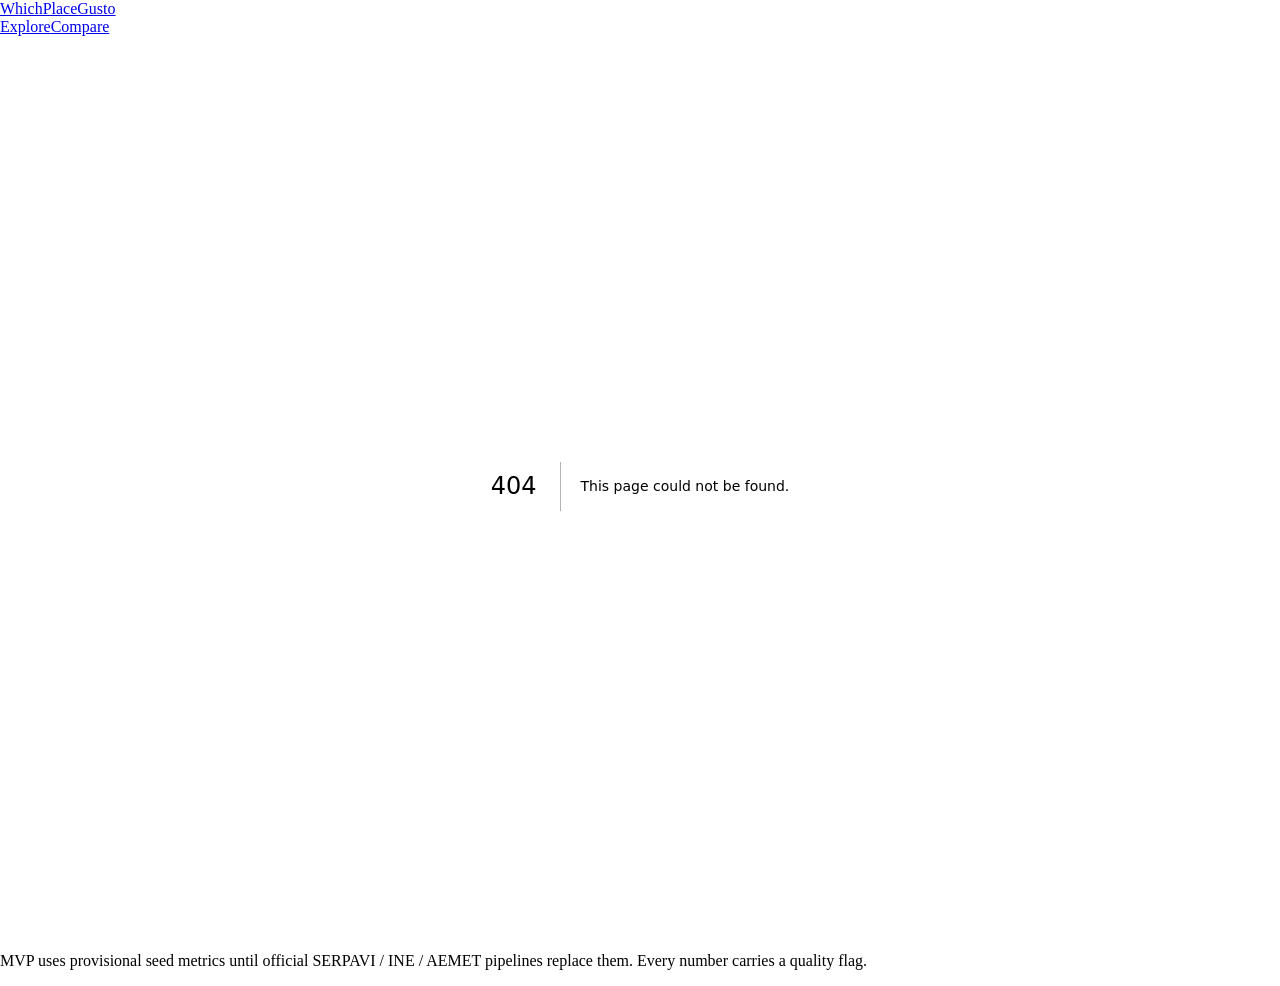
==== 404/index.html @ ae40d78e "deploy: WhichPlaceGusto static MVP with SERPAVI rents" ====
<!DOCTYPE html><html lang="en"><head><meta charSet="utf-8"/><meta name="viewport" content="width=device-width, initial-scale=1"/><link rel="stylesheet" href="/whichplacegusto.github.io/_next/static/css/2022bb98f9420af4.css" data-precedence="next"/><link rel="preload" as="script" fetchPriority="low" href="/whichplacegusto.github.io/_next/static/chunks/webpack-d6e838d324ff25d5.js"/><script src="/whichplacegusto.github.io/_next/static/chunks/4bd1b696-5b6c0ccbd3c0c9ab.js" async=""></script><script src="/whichplacegusto.github.io/_next/static/chunks/684-24773b5c6d65c038.js" async=""></script><script src="/whichplacegusto.github.io/_next/static/chunks/main-app-0a8cdeceeacbf986.js" async=""></script><script src="/whichplacegusto.github.io/_next/static/chunks/874-1f5247aa17366cd8.js" async=""></script><script src="/whichplacegusto.github.io/_next/static/chunks/app/page-5501f1cb277972fa.js" async=""></script><meta name="robots" content="noindex"/><title>404: This page could not be found.</title><title>WhichPlaceGusto</title><meta name="description" content="Find the best place to live or invest using real location data — starting with Spain."/><script src="/whichplacegusto.github.io/_next/static/chunks/polyfills-42372ed130431b0a.js" noModule=""></script></head><body class="__variable_4f4384 __variable_bf528f"><div class="shell"><header class="site-header"><a class="brand" href="/whichplacegusto.github.io">WhichPlaceGusto</a><nav><a href="/whichplacegusto.github.io/spain/malaga/">Explore</a><a href="/whichplacegusto.github.io/compare/malaga-vs-alicante/">Compare</a></nav></header><main><div style="font-family:system-ui,&quot;Segoe UI&quot;,Roboto,Helvetica,Arial,sans-serif,&quot;Apple Color Emoji&quot;,&quot;Segoe UI Emoji&quot;;height:100vh;text-align:center;display:flex;flex-direction:column;align-items:center;justify-content:center"><div><style>body{color:#000;background:#fff;margin:0}.next-error-h1{border-right:1px solid rgba(0,0,0,.3)}@media (prefers-color-scheme:dark){body{color:#fff;background:#000}.next-error-h1{border-right:1px solid rgba(255,255,255,.3)}}</style><h1 class="next-error-h1" style="display:inline-block;margin:0 20px 0 0;padding:0 23px 0 0;font-size:24px;font-weight:500;vertical-align:top;line-height:49px">404</h1><div style="display:inline-block"><h2 style="font-size:14px;font-weight:400;line-height:49px;margin:0">This page could not be found.</h2></div></div></div></main><footer class="site-footer"><p>MVP uses provisional seed metrics until official SERPAVI / INE / AEMET pipelines replace them. Every number carries a quality flag.</p></footer></div><script src="/whichplacegusto.github.io/_next/static/chunks/webpack-d6e838d324ff25d5.js" async=""></script><script>(self.__next_f=self.__next_f||[]).push([0])</script><script>self.__next_f.push([1,"1:\"$Sreact.fragment\"\n2:I[6874,[\"874\",\"static/chunks/874-1f5247aa17366cd8.js\",\"974\",\"static/chunks/app/page-5501f1cb277972fa.js\"],\"\"]\n3:I[7555,[],\"\"]\n4:I[1295,[],\"\"]\n5:I[9665,[],\"OutletBoundary\"]\n8:I[9665,[],\"ViewportBoundary\"]\na:I[9665,[],\"MetadataBoundary\"]\nc:I[6614,[],\"\"]\n:HL[\"/whichplacegusto.github.io/_next/static/css/2022bb98f9420af4.css\",\"style\"]\n"])</script><script>self.__next_f.push([1,"0:{\"P\":null,\"b\":\"OCANpzxE_AOEL1TtW4mx7\",\"p\":\"/whichplacegusto.github.io\",\"c\":[\"\",\"_not-found\",\"\"],\"i\":false,\"f\":[[[\"\",{\"children\":[\"/_not-found\",{\"children\":[\"__PAGE__\",{}]}]},\"$undefined\",\"$undefined\",true],[\"\",[\"$\",\"$1\",\"c\",{\"children\":[[[\"$\",\"link\",\"0\",{\"rel\":\"stylesheet\",\"href\":\"/whichplacegusto.github.io/_next/static/css/2022bb98f9420af4.css\",\"precedence\":\"next\",\"crossOrigin\":\"$undefined\",\"nonce\":\"$undefined\"}]],[\"$\",\"html\",null,{\"lang\":\"en\",\"children\":[\"$\",\"body\",null,{\"className\":\"__variable_4f4384 __variable_bf528f\",\"children\":[\"$\",\"div\",null,{\"className\":\"shell\",\"children\":[[\"$\",\"header\",null,{\"className\":\"site-header\",\"children\":[[\"$\",\"$L2\",null,{\"href\":\"/\",\"className\":\"brand\",\"children\":\"WhichPlaceGusto\"}],[\"$\",\"nav\",null,{\"children\":[[\"$\",\"$L2\",null,{\"href\":\"/spain/malaga\",\"children\":\"Explore\"}],[\"$\",\"$L2\",null,{\"href\":\"/compare/malaga-vs-alicante\",\"children\":\"Compare\"}]]}]]}],[\"$\",\"main\",null,{\"children\":[\"$\",\"$L3\",null,{\"parallelRouterKey\":\"children\",\"error\":\"$undefined\",\"errorStyles\":\"$undefined\",\"errorScripts\":\"$undefined\",\"template\":[\"$\",\"$L4\",null,{}],\"templateStyles\":\"$undefined\",\"templateScripts\":\"$undefined\",\"notFound\":[[[\"$\",\"title\",null,{\"children\":\"404: This page could not be found.\"}],[\"$\",\"div\",null,{\"style\":{\"fontFamily\":\"system-ui,\\\"Segoe UI\\\",Roboto,Helvetica,Arial,sans-serif,\\\"Apple Color Emoji\\\",\\\"Segoe UI Emoji\\\"\",\"height\":\"100vh\",\"textAlign\":\"center\",\"display\":\"flex\",\"flexDirection\":\"column\",\"alignItems\":\"center\",\"justifyContent\":\"center\"},\"children\":[\"$\",\"div\",null,{\"children\":[[\"$\",\"style\",null,{\"dangerouslySetInnerHTML\":{\"__html\":\"body{color:#000;background:#fff;margin:0}.next-error-h1{border-right:1px solid rgba(0,0,0,.3)}@media (prefers-color-scheme:dark){body{color:#fff;background:#000}.next-error-h1{border-right:1px solid rgba(255,255,255,.3)}}\"}}],[\"$\",\"h1\",null,{\"className\":\"next-error-h1\",\"style\":{\"display\":\"inline-block\",\"margin\":\"0 20px 0 0\",\"padding\":\"0 23px 0 0\",\"fontSize\":24,\"fontWeight\":500,\"verticalAlign\":\"top\",\"lineHeight\":\"49px\"},\"children\":404}],[\"$\",\"div\",null,{\"style\":{\"display\":\"inline-block\"},\"children\":[\"$\",\"h2\",null,{\"style\":{\"fontSize\":14,\"fontWeight\":400,\"lineHeight\":\"49px\",\"margin\":0},\"children\":\"This page could not be found.\"}]}]]}]}]],[]],\"forbidden\":\"$undefined\",\"unauthorized\":\"$undefined\"}]}],[\"$\",\"footer\",null,{\"className\":\"site-footer\",\"children\":[\"$\",\"p\",null,{\"children\":\"MVP uses provisional seed metrics until official SERPAVI / INE / AEMET pipelines replace them. Every number carries a quality flag.\"}]}]]}]}]}]]}],{\"children\":[\"/_not-found\",[\"$\",\"$1\",\"c\",{\"children\":[null,[\"$\",\"$L3\",null,{\"parallelRouterKey\":\"children\",\"error\":\"$undefined\",\"errorStyles\":\"$undefined\",\"errorScripts\":\"$undefined\",\"template\":[\"$\",\"$L4\",null,{}],\"templateStyles\":\"$undefined\",\"templateScripts\":\"$undefined\",\"notFound\":\"$undefined\",\"forbidden\":\"$undefined\",\"unauthorized\":\"$undefined\"}]]}],{\"children\":[\"__PAGE__\",[\"$\",\"$1\",\"c\",{\"children\":[[[\"$\",\"title\",null,{\"children\":\"404: This page could not be found.\"}],[\"$\",\"div\",null,{\"style\":\"$0:f:0:1:1:props:children:1:props:children:props:children:props:children:1:props:children:props:notFound:0:1:props:style\",\"children\":[\"$\",\"div\",null,{\"children\":[[\"$\",\"style\",null,{\"dangerouslySetInnerHTML\":{\"__html\":\"body{color:#000;background:#fff;margin:0}.next-error-h1{border-right:1px solid rgba(0,0,0,.3)}@media (prefers-color-scheme:dark){body{color:#fff;background:#000}.next-error-h1{border-right:1px solid rgba(255,255,255,.3)}}\"}}],[\"$\",\"h1\",null,{\"className\":\"next-error-h1\",\"style\":\"$0:f:0:1:1:props:children:1:props:children:props:children:props:children:1:props:children:props:notFound:0:1:props:children:props:children:1:props:style\",\"children\":404}],[\"$\",\"div\",null,{\"style\":\"$0:f:0:1:1:props:children:1:props:children:props:children:props:children:1:props:children:props:notFound:0:1:props:children:props:children:2:props:style\",\"children\":[\"$\",\"h2\",null,{\"style\":\"$0:f:0:1:1:props:children:1:props:children:props:children:props:children:1:props:children:props:notFound:0:1:props:children:props:children:2:props:children:props:style\",\"children\":\"This page could not be found.\"}]}]]}]}]],\"$undefined\",null,[\"$\",\"$L5\",null,{\"children\":[\"$L6\",\"$L7\",null]}]]}],{},null,false]},null,false]},null,false],[\"$\",\"$1\",\"h\",{\"children\":[[\"$\",\"meta\",null,{\"name\":\"robots\",\"content\":\"noindex\"}],[\"$\",\"$1\",\"hvXaPhI8pWLptN-I1FWpp\",{\"children\":[[\"$\",\"$L8\",null,{\"children\":\"$L9\"}],null]}],[\"$\",\"$La\",null,{\"children\":\"$Lb\"}]]}],false]],\"m\":\"$undefined\",\"G\":[\"$c\",\"$undefined\"],\"s\":false,\"S\":true}\n"])</script><script>self.__next_f.push([1,"9:[[\"$\",\"meta\",\"0\",{\"charSet\":\"utf-8\"}],[\"$\",\"meta\",\"1\",{\"name\":\"viewport\",\"content\":\"width=device-width, initial-scale=1\"}]]\n6:null\n"])</script><script>self.__next_f.push([1,"7:null\nb:[[\"$\",\"title\",\"0\",{\"children\":\"WhichPlaceGusto\"}],[\"$\",\"meta\",\"1\",{\"name\":\"description\",\"content\":\"Find the best place to live or invest using real location data — starting with Spain.\"}]]\n"])</script></body></html>
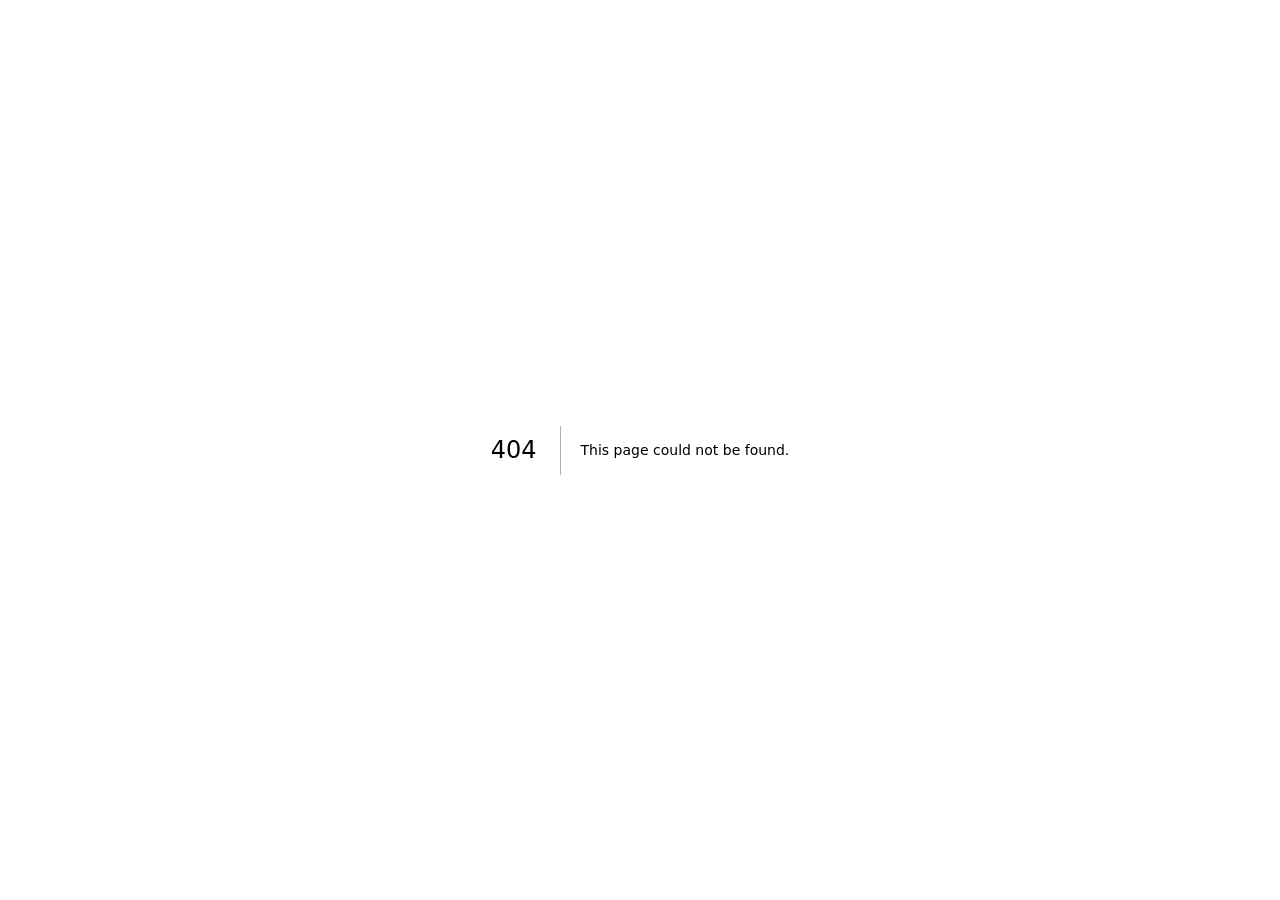
==== commit b17076db: "design: modern Mediterranean WhichPlaceGusto UI" ====
--- a/404/index.html
+++ b/404/index.html
@@ -1 +1 @@
-<!DOCTYPE html><html lang="en"><head><meta charSet="utf-8"/><meta name="viewport" content="width=device-width, initial-scale=1"/><link rel="stylesheet" href="/whichplacegusto.github.io/_next/static/css/2022bb98f9420af4.css" data-precedence="next"/><link rel="preload" as="script" fetchPriority="low" href="/whichplacegusto.github.io/_next/static/chunks/webpack-d6e838d324ff25d5.js"/><script src="/whichplacegusto.github.io/_next/static/chunks/4bd1b696-5b6c0ccbd3c0c9ab.js" async=""></script><script src="/whichplacegusto.github.io/_next/static/chunks/684-24773b5c6d65c038.js" async=""></script><script src="/whichplacegusto.github.io/_next/static/chunks/main-app-0a8cdeceeacbf986.js" async=""></script><script src="/whichplacegusto.github.io/_next/static/chunks/874-1f5247aa17366cd8.js" async=""></script><script src="/whichplacegusto.github.io/_next/static/chunks/app/page-5501f1cb277972fa.js" async=""></script><meta name="robots" content="noindex"/><title>404: This page could not be found.</title><title>WhichPlaceGusto</title><meta name="description" content="Find the best place to live or invest using real location data — starting with Spain."/><script src="/whichplacegusto.github.io/_next/static/chunks/polyfills-42372ed130431b0a.js" noModule=""></script></head><body class="__variable_4f4384 __variable_bf528f"><div class="shell"><header class="site-header"><a class="brand" href="/whichplacegusto.github.io">WhichPlaceGusto</a><nav><a href="/whichplacegusto.github.io/spain/malaga/">Explore</a><a href="/whichplacegusto.github.io/compare/malaga-vs-alicante/">Compare</a></nav></header><main><div style="font-family:system-ui,&quot;Segoe UI&quot;,Roboto,Helvetica,Arial,sans-serif,&quot;Apple Color Emoji&quot;,&quot;Segoe UI Emoji&quot;;height:100vh;text-align:center;display:flex;flex-direction:column;align-items:center;justify-content:center"><div><style>body{color:#000;background:#fff;margin:0}.next-error-h1{border-right:1px solid rgba(0,0,0,.3)}@media (prefers-color-scheme:dark){body{color:#fff;background:#000}.next-error-h1{border-right:1px solid rgba(255,255,255,.3)}}</style><h1 class="next-error-h1" style="display:inline-block;margin:0 20px 0 0;padding:0 23px 0 0;font-size:24px;font-weight:500;vertical-align:top;line-height:49px">404</h1><div style="display:inline-block"><h2 style="font-size:14px;font-weight:400;line-height:49px;margin:0">This page could not be found.</h2></div></div></div></main><footer class="site-footer"><p>MVP uses provisional seed metrics until official SERPAVI / INE / AEMET pipelines replace them. Every number carries a quality flag.</p></footer></div><script src="/whichplacegusto.github.io/_next/static/chunks/webpack-d6e838d324ff25d5.js" async=""></script><script>(self.__next_f=self.__next_f||[]).push([0])</script><script>self.__next_f.push([1,"1:\"$Sreact.fragment\"\n2:I[6874,[\"874\",\"static/chunks/874-1f5247aa17366cd8.js\",\"974\",\"static/chunks/app/page-5501f1cb277972fa.js\"],\"\"]\n3:I[7555,[],\"\"]\n4:I[1295,[],\"\"]\n5:I[9665,[],\"OutletBoundary\"]\n8:I[9665,[],\"ViewportBoundary\"]\na:I[9665,[],\"MetadataBoundary\"]\nc:I[6614,[],\"\"]\n:HL[\"/whichplacegusto.github.io/_next/static/css/2022bb98f9420af4.css\",\"style\"]\n"])</script><script>self.__next_f.push([1,"0:{\"P\":null,\"b\":\"OCANpzxE_AOEL1TtW4mx7\",\"p\":\"/whichplacegusto.github.io\",\"c\":[\"\",\"_not-found\",\"\"],\"i\":false,\"f\":[[[\"\",{\"children\":[\"/_not-found\",{\"children\":[\"__PAGE__\",{}]}]},\"$undefined\",\"$undefined\",true],[\"\",[\"$\",\"$1\",\"c\",{\"children\":[[[\"$\",\"link\",\"0\",{\"rel\":\"stylesheet\",\"href\":\"/whichplacegusto.github.io/_next/static/css/2022bb98f9420af4.css\",\"precedence\":\"next\",\"crossOrigin\":\"$undefined\",\"nonce\":\"$undefined\"}]],[\"$\",\"html\",null,{\"lang\":\"en\",\"children\":[\"$\",\"body\",null,{\"className\":\"__variable_4f4384 __variable_bf528f\",\"children\":[\"$\",\"div\",null,{\"className\":\"shell\",\"children\":[[\"$\",\"header\",null,{\"className\":\"site-header\",\"children\":[[\"$\",\"$L2\",null,{\"href\":\"/\",\"className\":\"brand\",\"children\":\"WhichPlaceGusto\"}],[\"$\",\"nav\",null,{\"children\":[[\"$\",\"$L2\",null,{\"href\":\"/spain/malaga\",\"children\":\"Explore\"}],[\"$\",\"$L2\",null,{\"href\":\"/compare/malaga-vs-alicante\",\"children\":\"Compare\"}]]}]]}],[\"$\",\"main\",null,{\"children\":[\"$\",\"$L3\",null,{\"parallelRouterKey\":\"children\",\"error\":\"$undefined\",\"errorStyles\":\"$undefined\",\"errorScripts\":\"$undefined\",\"template\":[\"$\",\"$L4\",null,{}],\"templateStyles\":\"$undefined\",\"templateScripts\":\"$undefined\",\"notFound\":[[[\"$\",\"title\",null,{\"children\":\"404: This page could not be found.\"}],[\"$\",\"div\",null,{\"style\":{\"fontFamily\":\"system-ui,\\\"Segoe UI\\\",Roboto,Helvetica,Arial,sans-serif,\\\"Apple Color Emoji\\\",\\\"Segoe UI Emoji\\\"\",\"height\":\"100vh\",\"textAlign\":\"center\",\"display\":\"flex\",\"flexDirection\":\"column\",\"alignItems\":\"center\",\"justifyContent\":\"center\"},\"children\":[\"$\",\"div\",null,{\"children\":[[\"$\",\"style\",null,{\"dangerouslySetInnerHTML\":{\"__html\":\"body{color:#000;background:#fff;margin:0}.next-error-h1{border-right:1px solid rgba(0,0,0,.3)}@media (prefers-color-scheme:dark){body{color:#fff;background:#000}.next-error-h1{border-right:1px solid rgba(255,255,255,.3)}}\"}}],[\"$\",\"h1\",null,{\"className\":\"next-error-h1\",\"style\":{\"display\":\"inline-block\",\"margin\":\"0 20px 0 0\",\"padding\":\"0 23px 0 0\",\"fontSize\":24,\"fontWeight\":500,\"verticalAlign\":\"top\",\"lineHeight\":\"49px\"},\"children\":404}],[\"$\",\"div\",null,{\"style\":{\"display\":\"inline-block\"},\"children\":[\"$\",\"h2\",null,{\"style\":{\"fontSize\":14,\"fontWeight\":400,\"lineHeight\":\"49px\",\"margin\":0},\"children\":\"This page could not be found.\"}]}]]}]}]],[]],\"forbidden\":\"$undefined\",\"unauthorized\":\"$undefined\"}]}],[\"$\",\"footer\",null,{\"className\":\"site-footer\",\"children\":[\"$\",\"p\",null,{\"children\":\"MVP uses provisional seed metrics until official SERPAVI / INE / AEMET pipelines replace them. Every number carries a quality flag.\"}]}]]}]}]}]]}],{\"children\":[\"/_not-found\",[\"$\",\"$1\",\"c\",{\"children\":[null,[\"$\",\"$L3\",null,{\"parallelRouterKey\":\"children\",\"error\":\"$undefined\",\"errorStyles\":\"$undefined\",\"errorScripts\":\"$undefined\",\"template\":[\"$\",\"$L4\",null,{}],\"templateStyles\":\"$undefined\",\"templateScripts\":\"$undefined\",\"notFound\":\"$undefined\",\"forbidden\":\"$undefined\",\"unauthorized\":\"$undefined\"}]]}],{\"children\":[\"__PAGE__\",[\"$\",\"$1\",\"c\",{\"children\":[[[\"$\",\"title\",null,{\"children\":\"404: This page could not be found.\"}],[\"$\",\"div\",null,{\"style\":\"$0:f:0:1:1:props:children:1:props:children:props:children:props:children:1:props:children:props:notFound:0:1:props:style\",\"children\":[\"$\",\"div\",null,{\"children\":[[\"$\",\"style\",null,{\"dangerouslySetInnerHTML\":{\"__html\":\"body{color:#000;background:#fff;margin:0}.next-error-h1{border-right:1px solid rgba(0,0,0,.3)}@media (prefers-color-scheme:dark){body{color:#fff;background:#000}.next-error-h1{border-right:1px solid rgba(255,255,255,.3)}}\"}}],[\"$\",\"h1\",null,{\"className\":\"next-error-h1\",\"style\":\"$0:f:0:1:1:props:children:1:props:children:props:children:props:children:1:props:children:props:notFound:0:1:props:children:props:children:1:props:style\",\"children\":404}],[\"$\",\"div\",null,{\"style\":\"$0:f:0:1:1:props:children:1:props:children:props:children:props:children:1:props:children:props:notFound:0:1:props:children:props:children:2:props:style\",\"children\":[\"$\",\"h2\",null,{\"style\":\"$0:f:0:1:1:props:children:1:props:children:props:children:props:children:1:props:children:props:notFound:0:1:props:children:props:children:2:props:children:props:style\",\"children\":\"This page could not be found.\"}]}]]}]}]],\"$undefined\",null,[\"$\",\"$L5\",null,{\"children\":[\"$L6\",\"$L7\",null]}]]}],{},null,false]},null,false]},null,false],[\"$\",\"$1\",\"h\",{\"children\":[[\"$\",\"meta\",null,{\"name\":\"robots\",\"content\":\"noindex\"}],[\"$\",\"$1\",\"hvXaPhI8pWLptN-I1FWpp\",{\"children\":[[\"$\",\"$L8\",null,{\"children\":\"$L9\"}],null]}],[\"$\",\"$La\",null,{\"children\":\"$Lb\"}]]}],false]],\"m\":\"$undefined\",\"G\":[\"$c\",\"$undefined\"],\"s\":false,\"S\":true}\n"])</script><script>self.__next_f.push([1,"9:[[\"$\",\"meta\",\"0\",{\"charSet\":\"utf-8\"}],[\"$\",\"meta\",\"1\",{\"name\":\"viewport\",\"content\":\"width=device-width, initial-scale=1\"}]]\n6:null\n"])</script><script>self.__next_f.push([1,"7:null\nb:[[\"$\",\"title\",\"0\",{\"children\":\"WhichPlaceGusto\"}],[\"$\",\"meta\",\"1\",{\"name\":\"description\",\"content\":\"Find the best place to live or invest using real location data — starting with Spain.\"}]]\n"])</script></body></html>+<!DOCTYPE html><html lang="en"><head><meta charSet="utf-8"/><meta name="viewport" content="width=device-width, initial-scale=1"/><link rel="stylesheet" href="/whichplacegusto.github.io/_next/static/css/d94d98c4fedfd43d.css" data-precedence="next"/><link rel="preload" as="script" fetchPriority="low" href="/whichplacegusto.github.io/_next/static/chunks/webpack-4963b6d9b4cc00a5.js"/><script src="/whichplacegusto.github.io/_next/static/chunks/4bd1b696-5b6c0ccbd3c0c9ab.js" async=""></script><script src="/whichplacegusto.github.io/_next/static/chunks/684-24773b5c6d65c038.js" async=""></script><script src="/whichplacegusto.github.io/_next/static/chunks/main-app-0a8cdeceeacbf986.js" async=""></script><meta name="robots" content="noindex"/><title>404: This page could not be found.</title><title>WhichPlaceGusto</title><meta name="description" content="Find the best place to live or invest using real location data — starting with Spain."/><script src="/whichplacegusto.github.io/_next/static/chunks/polyfills-42372ed130431b0a.js" noModule=""></script></head><body class="__variable_4f4384 __variable_282c54"><div style="font-family:system-ui,&quot;Segoe UI&quot;,Roboto,Helvetica,Arial,sans-serif,&quot;Apple Color Emoji&quot;,&quot;Segoe UI Emoji&quot;;height:100vh;text-align:center;display:flex;flex-direction:column;align-items:center;justify-content:center"><div><style>body{color:#000;background:#fff;margin:0}.next-error-h1{border-right:1px solid rgba(0,0,0,.3)}@media (prefers-color-scheme:dark){body{color:#fff;background:#000}.next-error-h1{border-right:1px solid rgba(255,255,255,.3)}}</style><h1 class="next-error-h1" style="display:inline-block;margin:0 20px 0 0;padding:0 23px 0 0;font-size:24px;font-weight:500;vertical-align:top;line-height:49px">404</h1><div style="display:inline-block"><h2 style="font-size:14px;font-weight:400;line-height:49px;margin:0">This page could not be found.</h2></div></div></div><script src="/whichplacegusto.github.io/_next/static/chunks/webpack-4963b6d9b4cc00a5.js" async=""></script><script>(self.__next_f=self.__next_f||[]).push([0])</script><script>self.__next_f.push([1,"1:\"$Sreact.fragment\"\n2:I[7555,[],\"\"]\n3:I[1295,[],\"\"]\n4:I[9665,[],\"OutletBoundary\"]\n7:I[9665,[],\"ViewportBoundary\"]\n9:I[9665,[],\"MetadataBoundary\"]\nb:I[6614,[],\"\"]\n:HL[\"/whichplacegusto.github.io/_next/static/css/d94d98c4fedfd43d.css\",\"style\"]\n"])</script><script>self.__next_f.push([1,"0:{\"P\":null,\"b\":\"c6VXRfXhgSpX--9W3r0Un\",\"p\":\"/whichplacegusto.github.io\",\"c\":[\"\",\"_not-found\",\"\"],\"i\":false,\"f\":[[[\"\",{\"children\":[\"/_not-found\",{\"children\":[\"__PAGE__\",{}]}]},\"$undefined\",\"$undefined\",true],[\"\",[\"$\",\"$1\",\"c\",{\"children\":[[[\"$\",\"link\",\"0\",{\"rel\":\"stylesheet\",\"href\":\"/whichplacegusto.github.io/_next/static/css/d94d98c4fedfd43d.css\",\"precedence\":\"next\",\"crossOrigin\":\"$undefined\",\"nonce\":\"$undefined\"}]],[\"$\",\"html\",null,{\"lang\":\"en\",\"children\":[\"$\",\"body\",null,{\"className\":\"__variable_4f4384 __variable_282c54\",\"children\":[\"$\",\"$L2\",null,{\"parallelRouterKey\":\"children\",\"error\":\"$undefined\",\"errorStyles\":\"$undefined\",\"errorScripts\":\"$undefined\",\"template\":[\"$\",\"$L3\",null,{}],\"templateStyles\":\"$undefined\",\"templateScripts\":\"$undefined\",\"notFound\":[[[\"$\",\"title\",null,{\"children\":\"404: This page could not be found.\"}],[\"$\",\"div\",null,{\"style\":{\"fontFamily\":\"system-ui,\\\"Segoe UI\\\",Roboto,Helvetica,Arial,sans-serif,\\\"Apple Color Emoji\\\",\\\"Segoe UI Emoji\\\"\",\"height\":\"100vh\",\"textAlign\":\"center\",\"display\":\"flex\",\"flexDirection\":\"column\",\"alignItems\":\"center\",\"justifyContent\":\"center\"},\"children\":[\"$\",\"div\",null,{\"children\":[[\"$\",\"style\",null,{\"dangerouslySetInnerHTML\":{\"__html\":\"body{color:#000;background:#fff;margin:0}.next-error-h1{border-right:1px solid rgba(0,0,0,.3)}@media (prefers-color-scheme:dark){body{color:#fff;background:#000}.next-error-h1{border-right:1px solid rgba(255,255,255,.3)}}\"}}],[\"$\",\"h1\",null,{\"className\":\"next-error-h1\",\"style\":{\"display\":\"inline-block\",\"margin\":\"0 20px 0 0\",\"padding\":\"0 23px 0 0\",\"fontSize\":24,\"fontWeight\":500,\"verticalAlign\":\"top\",\"lineHeight\":\"49px\"},\"children\":404}],[\"$\",\"div\",null,{\"style\":{\"display\":\"inline-block\"},\"children\":[\"$\",\"h2\",null,{\"style\":{\"fontSize\":14,\"fontWeight\":400,\"lineHeight\":\"49px\",\"margin\":0},\"children\":\"This page could not be found.\"}]}]]}]}]],[]],\"forbidden\":\"$undefined\",\"unauthorized\":\"$undefined\"}]}]}]]}],{\"children\":[\"/_not-found\",[\"$\",\"$1\",\"c\",{\"children\":[null,[\"$\",\"$L2\",null,{\"parallelRouterKey\":\"children\",\"error\":\"$undefined\",\"errorStyles\":\"$undefined\",\"errorScripts\":\"$undefined\",\"template\":[\"$\",\"$L3\",null,{}],\"templateStyles\":\"$undefined\",\"templateScripts\":\"$undefined\",\"notFound\":\"$undefined\",\"forbidden\":\"$undefined\",\"unauthorized\":\"$undefined\"}]]}],{\"children\":[\"__PAGE__\",[\"$\",\"$1\",\"c\",{\"children\":[[[\"$\",\"title\",null,{\"children\":\"404: This page could not be found.\"}],[\"$\",\"div\",null,{\"style\":\"$0:f:0:1:1:props:children:1:props:children:props:children:props:notFound:0:1:props:style\",\"children\":[\"$\",\"div\",null,{\"children\":[[\"$\",\"style\",null,{\"dangerouslySetInnerHTML\":{\"__html\":\"body{color:#000;background:#fff;margin:0}.next-error-h1{border-right:1px solid rgba(0,0,0,.3)}@media (prefers-color-scheme:dark){body{color:#fff;background:#000}.next-error-h1{border-right:1px solid rgba(255,255,255,.3)}}\"}}],[\"$\",\"h1\",null,{\"className\":\"next-error-h1\",\"style\":\"$0:f:0:1:1:props:children:1:props:children:props:children:props:notFound:0:1:props:children:props:children:1:props:style\",\"children\":404}],[\"$\",\"div\",null,{\"style\":\"$0:f:0:1:1:props:children:1:props:children:props:children:props:notFound:0:1:props:children:props:children:2:props:style\",\"children\":[\"$\",\"h2\",null,{\"style\":\"$0:f:0:1:1:props:children:1:props:children:props:children:props:notFound:0:1:props:children:props:children:2:props:children:props:style\",\"children\":\"This page could not be found.\"}]}]]}]}]],\"$undefined\",null,[\"$\",\"$L4\",null,{\"children\":[\"$L5\",\"$L6\",null]}]]}],{},null,false]},null,false]},null,false],[\"$\",\"$1\",\"h\",{\"children\":[[\"$\",\"meta\",null,{\"name\":\"robots\",\"content\":\"noindex\"}],[\"$\",\"$1\",\"khDSGKSBOAEFPAALT6al1\",{\"children\":[[\"$\",\"$L7\",null,{\"children\":\"$L8\"}],null]}],[\"$\",\"$L9\",null,{\"children\":\"$La\"}]]}],false]],\"m\":\"$undefined\",\"G\":[\"$b\",\"$undefined\"],\"s\":false,\"S\":true}\n"])</script><script>self.__next_f.push([1,"8:[[\"$\",\"meta\",\"0\",{\"charSet\":\"utf-8\"}],[\"$\",\"meta\",\"1\",{\"name\":\"viewport\",\"content\":\"width=device-width, initial-scale=1\"}]]\n5:null\n"])</script><script>self.__next_f.push([1,"6:null\na:[[\"$\",\"title\",\"0\",{\"children\":\"WhichPlaceGusto\"}],[\"$\",\"meta\",\"1\",{\"name\":\"description\",\"content\":\"Find the best place to live or invest using real location data — starting with Spain.\"}]]\n"])</script></body></html>
